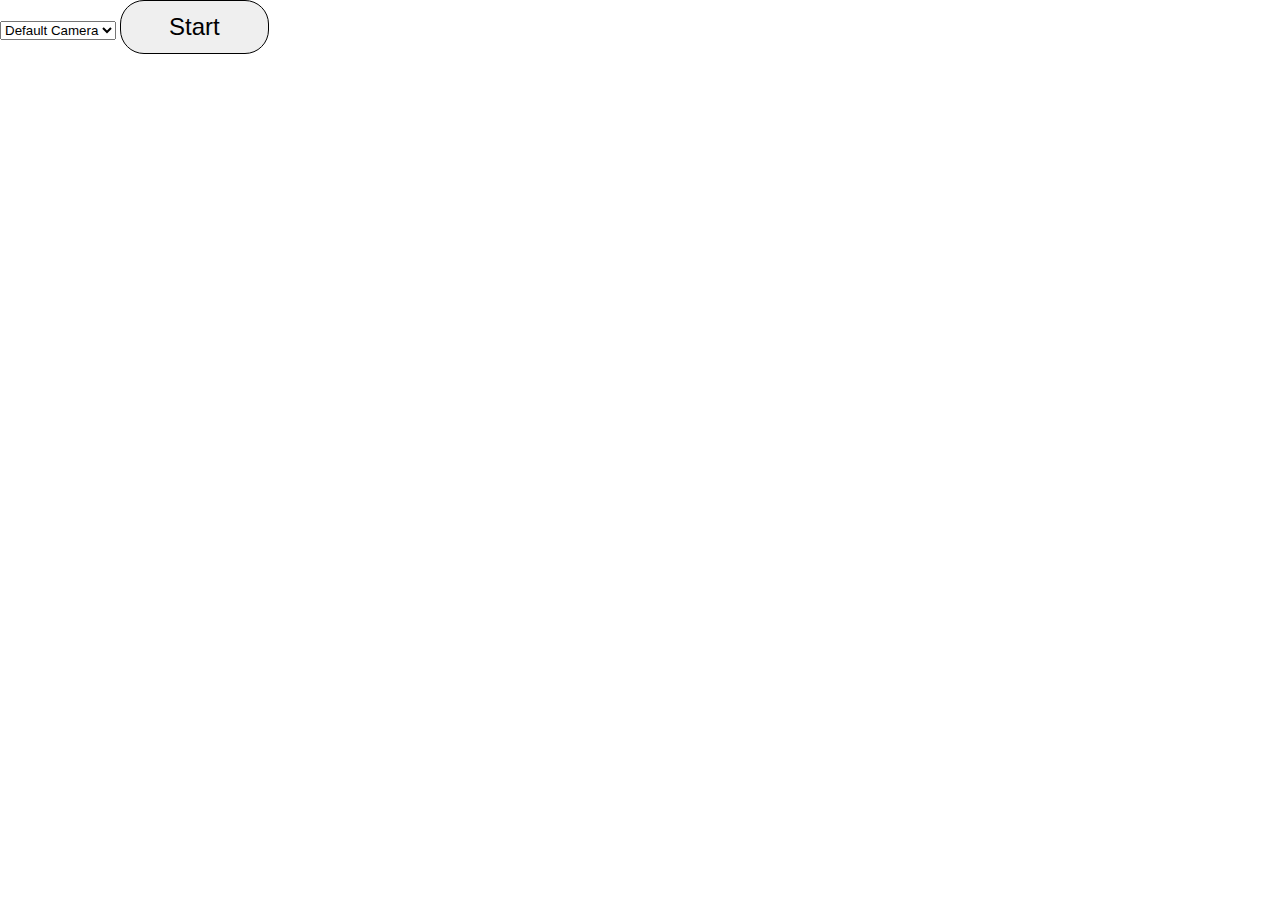
==== index.html @ 0b04eb76 "Renamed scan.html to index.html" ====
<html>
 <body>
   <script src="external/zxing.min.js"></script>
   <script src="book-scanner.js"></script>
   <link rel="stylesheet" href="book-scanner.css">

    <book-scanner fullscreen="true" corsproxy="https://p.janusxr.org"></book-scanner>
 </body>
</html>
---- book-scanner.css ----
#statuswant,
#statusdontwant {
  display: none;
}
#intro {
  position: absolute;
  top: 0;
  right: 0;
  bottom: 0;
  left: 0;
  background: white;
  z-index: 200;
}
#intro button {
  font-size: 24px;
  padding: .5em 2em;
  border: 1px solid black;
  border-radius: 1em;
}
#intro.hidden {
  display: none;
}
#preview {
}
#main {
  position: relative;
}
#main canvas {
  position: absolute;
  top: 0;
  z-index: 100;
  display: none;
}
#main canvas.shown {
  display: block;
}
#main video {
  max-width: 100%;
  max-height: 100%;
}
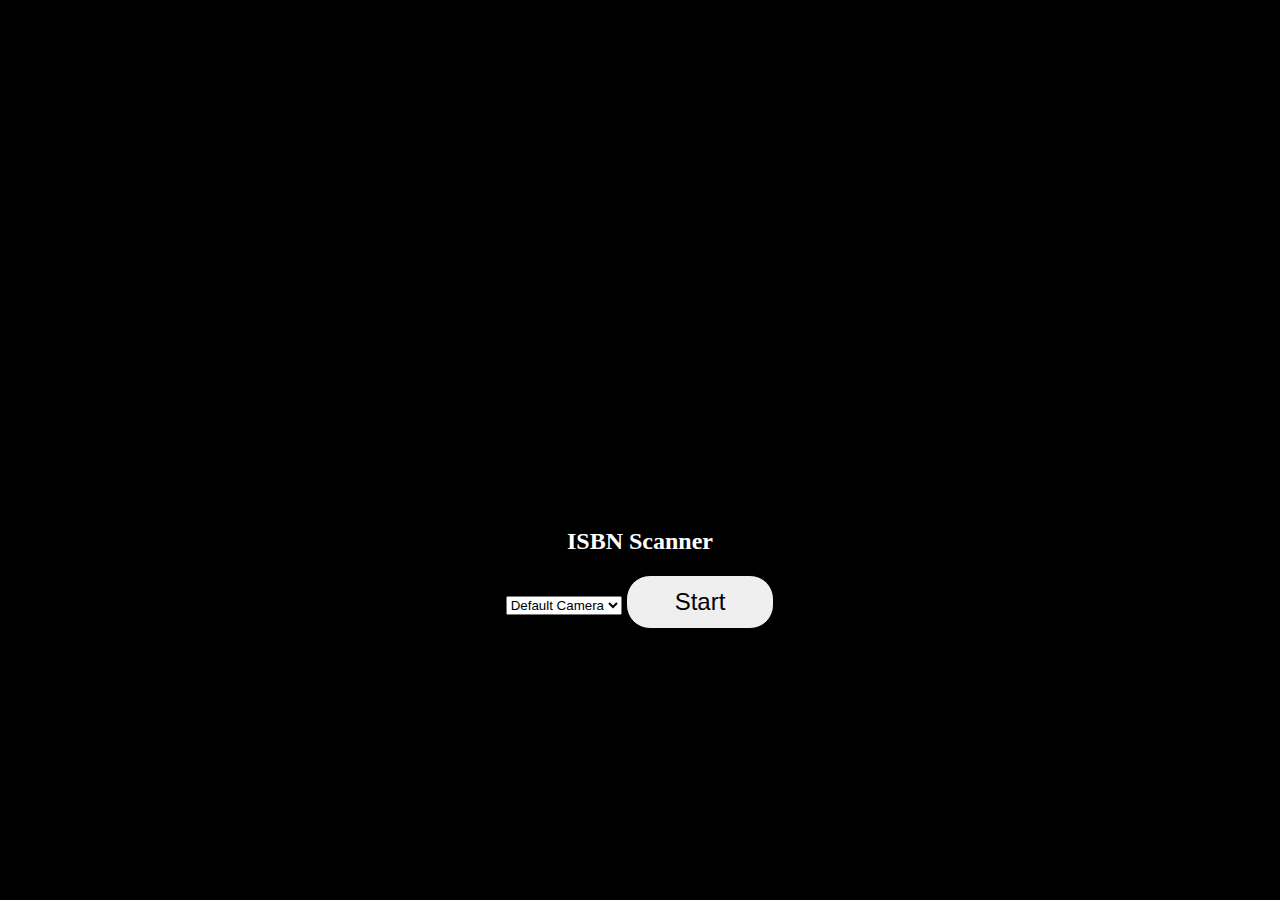
==== commit 0de7ac1c: "Style improvements" ====
--- a/index.html
+++ b/index.html
@@ -1,9 +1,13 @@
 <html>
+ <head>
+  <title>Internet Archive ISBN Scanner</title>
+  <meta name="viewport" content="width=device-width, initial-scale=1.0, maximum-scale=1.0, user-scalable=no" />
+ </head>
  <body>
    <script src="external/zxing.min.js"></script>
    <script src="book-scanner.js"></script>
    <link rel="stylesheet" href="book-scanner.css">
 
-    <book-scanner fullscreen="true" corsproxy="https://p.janusxr.org"></book-scanner>
+    <book-scanner corsproxy="https://p.janusxr.org/"></book-scanner>
  </body>
 </html>
--- a/book-scanner.css
+++ b/book-scanner.css
@@ -1,41 +1,68 @@
+body {
+  margin: 0;
+  padding: 0;
+}
 #statuswant,
 #statusdontwant {
   display: none;
 }
-#intro {
+book-scanner {
+  display: block;
+  background: black;
+  color: white;
+}
+book-scanner .intro {
   position: absolute;
   top: 0;
   right: 0;
   bottom: 0;
   left: 0;
-  background: white;
   z-index: 200;
+  display: flex;
+  flex-direction: column;
+  align-items: center;
+  justify-content: center;
 }
-#intro button {
+book-scanner .intro h1 {
+  background: url(https://ia601204.us.archive.org/14/items/InternetArchiveLogo/Internet%20Archive%20Logo.png) no-repeat center;
+  object-fit: cover;
+  height: 194px;
+  color: transparent;
+}
+book-scanner .intro button {
   font-size: 24px;
   padding: .5em 2em;
   border: 1px solid black;
   border-radius: 1em;
 }
-#intro.hidden {
+book-scanner .intro.hidden {
   display: none;
 }
 #preview {
 }
-#main {
+book-scanner .main {
   position: relative;
+  display: flex;
+  width: 100%;
+  height: 100%;
 }
-#main canvas {
+book-scanner .main .preview {
+  flex: 1 1;
+  display: flex;
+  align-items: center;
+  justify-content: center;
+}
+book-scanner .main canvas {
   position: absolute;
   top: 0;
   z-index: 100;
   display: none;
+  transform-origin: 0 0;
 }
-#main canvas.shown {
+book-scanner .main canvas.shown {
   display: block;
 }
-#main video {
-  max-width: 100%;
-  max-height: 100%;
+book-scanner .main video {
+  transform-origin: 0 0;
 }
 
